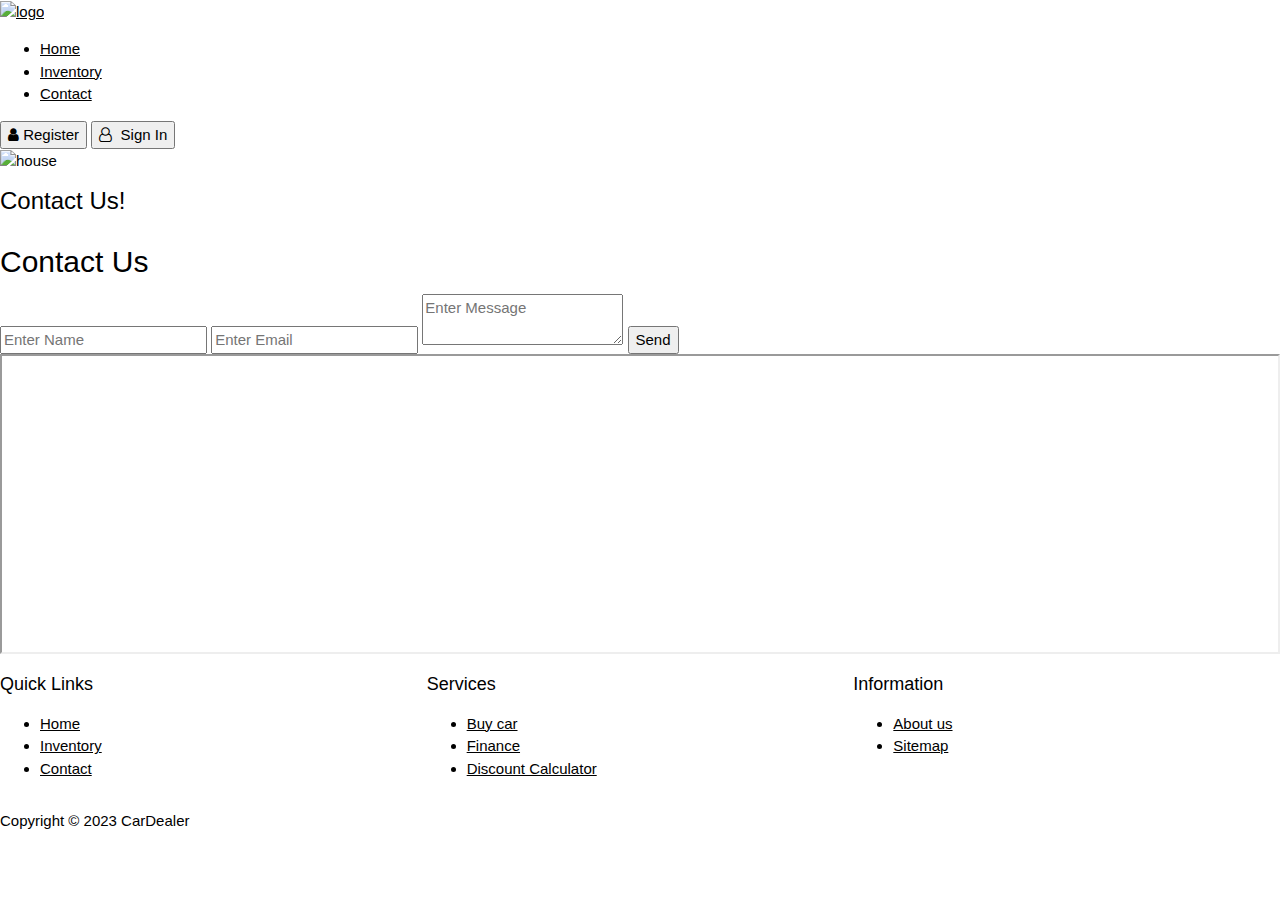
==== contact.html @ b1c88d7b "HTML, JS, CSS Import" ====
<!DOCTYPE html>
<html lang="en">
<head>     
    <meta charset="UTF-8">
    <meta name="viewport" content="width=device-width, initial-scale=1.0">
    <meta name="description" content="Your car dealership's description for SEO">
    <meta name="keywords" content="car dealership, cars, buy, sell, financing">
    <title>Contact us </title>    
    <link rel="icon" href="assets/logo/icon.svg" />
    <link rel="stylesheet" href="https://fonts.googleapis.com/css?family=Arial">
    <link href="https://fonts.googleapis.com/css2?family=Poppins:wght@200;300;400;500;600;700;800&display=swap" rel="stylesheet">
    <link rel="stylesheet" href="https://cdnjs.cloudflare.com/ajax/libs/font-awesome/4.7.0/css/font-awesome.min.css" />
    <link rel="stylesheet" href="https://www.w3schools.com/w3css/4/w3.css">
    <link rel="stylesheet" type="text/css" href="assets/css/style.css" />
    <script src="https://ajax.googleapis.com/ajax/libs/jquery/3.6.1/jquery.min.js"></script>
    <script src="https://kit.fontawesome.com/f2c67a1c6b.js" crossorigin="anonymous"></script>
    <script src="assets/js/main.js"></script>
    </head> 
    <body class="body">
        <!-- header  -->
        <header class="header">
            <div class="w3-row">
                <div class="w3-col w3-20">
                    <a href="index.html" class="a"><img src="assets/logo/logo.svg" alt="logo" class="logo_img" /></a>
                </div>
                <div class="w3-col w3-50">
                    <ul class="navbar_ul">
                        <li title="Car dealership"><a href="index.html">Home</a></li>
                        <li title="Inventory"><a href="inventory.html">Inventory</a></li>
                        <li title="Contact Us"><a href="contact.html">Contact</a></li>
                    </ul>
                </div>
                <div class="w3-col w3-30">
                    <a href="#" class="a"><button type="button" class="add_navbar"><i class="fa fa-user"></i> Register</button></a>
                    <a href="#" class="a"><button type="button" class="add_navbar"><i class="fa fa-user-o"></i>&nbsp; Sign In</button></a>
                </div>
            </div>
        </header>
        <!-- end -->
        <!-- content -->
            <!-- image -->
            <div class="w3-row image_box">
                <img src="assets/images/car-box.jpg" alt="house" class="house5" />
                <div class="w3-row move_top">
                    <h3 class="Find_txt">Contact Us!</h3>
                </div>
            </div>
            <!-- end of image-->
                        <!-- Contact -->
                        <div class="w3-row margin-top-10 light-grey padding-10 padding-top-0"> 
                            <h2 class="title-txt center">Contact Us</h2>
                            <div class="w3-row">
                                <form class="contact-form">
                                    <input type="text" name="name" placeholder="Enter Name" />
                                    <input type="text" name="email" placeholder="Enter Email" />
                                    <textarea name="message" placeholder="Enter Message"></textarea>
                                    <input type="submit" name="send" value="Send" />
                                </form>
                            </div>
                        </div>       
                        <!-- end -->    
                <!-- Popular -->
                        <div class="w3-row light-grey padding-10 pad-top-0"> 
                            <div class="w3-row">
                                <iframe width="100%" height="300" src="https://maps.google.com/maps?q=georgia&output=embed" class="iframe" id="iframe" title="Map"></iframe>
                            </div>
                        </div>       
                        <!-- end -->    
             <!-- footer -->
            <div class="w3-row margin-top-0 padding-10 padding-bottom-2 white">
                <footer class="footer">
                    <div class="w3-row">
                        <div class="w3-third">
                            <h5 class="foot-txt">Quick Links</h5>
                            <ul class="footer-ul">
                                <li><a href="index.html">Home</a></li>
                                <li><a href="inventory.html">Inventory</a></li>
                                <li><a href="contact.html">Contact</a></li>
                            </ul>
                        </div>
                        <div class="w3-third">
                            <h5 class="foot-txt">Services</h5>
                            <ul class="footer-ul">
                                <li><a href="#">Buy car</a></li>
                                <li><a href="#">Finance</a></li>
                                <li><a href="#">Discount Calculator</a></li>
                            </ul>
                        </div>
                        <div class="w3-third">
                            <h5 class="foot-txt">Information</h5>
                            <ul class="footer-ul">
                                <li><a href="index.html#aboutus">About us</a></li>
                                <li><a href="#">Sitemap</a></li>
                            </ul>
                        </div>
                    </div>
                    <div class="w3-row">
                        <p class="copyright">Copyright &copy; 2023 CarDealer</p>
                    </div>
                </footer>
            </div>
            <!-- end -->

        <!-- end -->
</body>
</html>
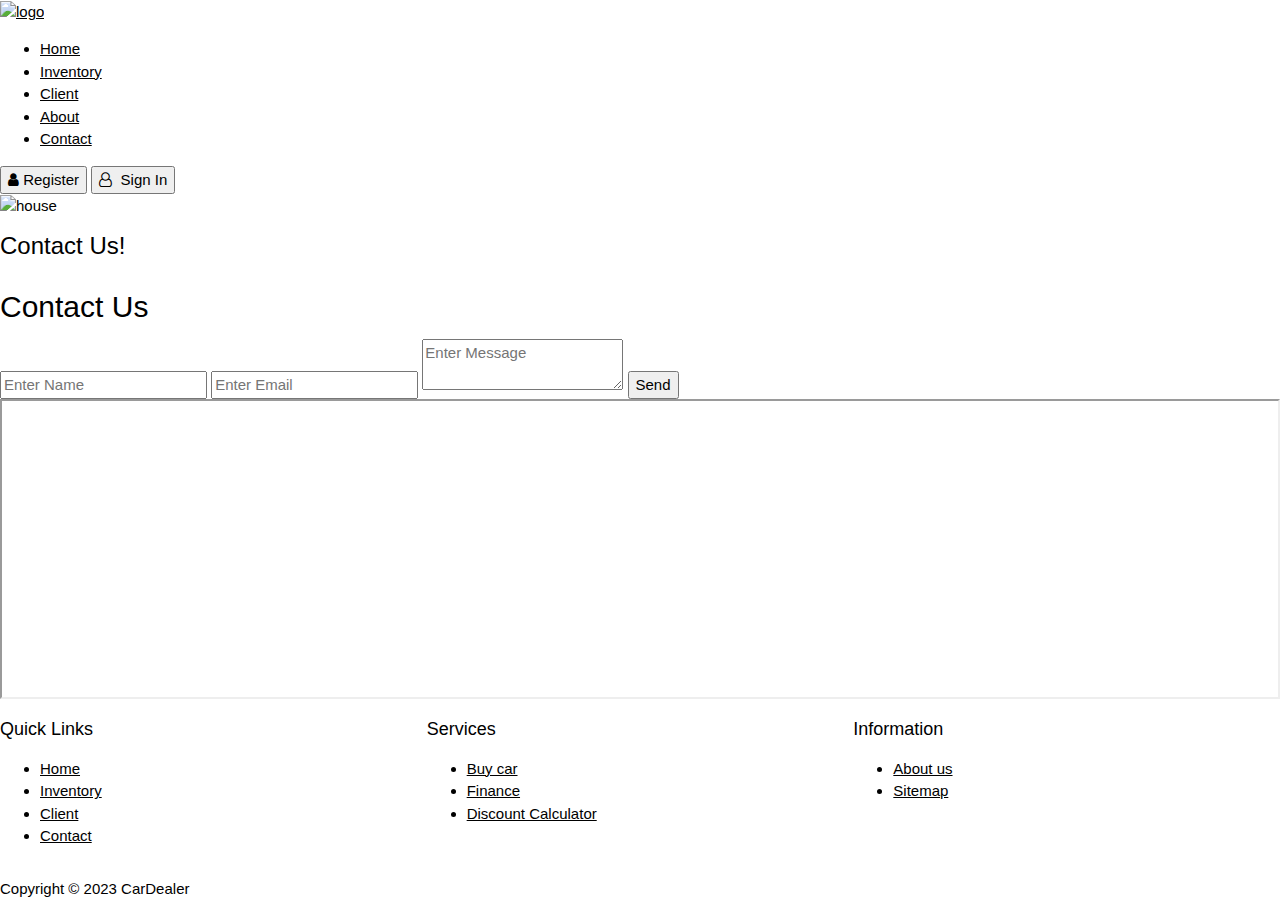
==== commit 90c62be1: "UPDATE Prior Files" ====
--- a/contact.html
+++ b/contact.html
@@ -26,14 +26,16 @@
                 </div>
                 <div class="w3-col w3-50">
                     <ul class="navbar_ul">
-                        <li title="Car dealership"><a href="index.html">Home</a></li>
+                        <li title="Car Dealership"><a href="index.html">Home</a></li>
                         <li title="Inventory"><a href="inventory.html">Inventory</a></li>
+                        <li title="Client Information"><a href="client-info.html">Client</a></li> 
+                        <li title="About Us"><a href="about.html">About</a></li>
                         <li title="Contact Us"><a href="contact.html">Contact</a></li>
                     </ul>
                 </div>
                 <div class="w3-col w3-30">
-                    <a href="#" class="a"><button type="button" class="add_navbar"><i class="fa fa-user"></i> Register</button></a>
-                    <a href="#" class="a"><button type="button" class="add_navbar"><i class="fa fa-user-o"></i>&nbsp; Sign In</button></a>
+                    <a href="register.html" class="a"><button type="button" class="add_navbar"><i class="fa fa-user"></i> Register</button></a>
+                    <a href="signin.html" class="a"><button type="button" class="add_navbar"><i class="fa fa-user-o"></i>&nbsp; Sign In</button></a>
                 </div>
             </div>
         </header>
@@ -74,9 +76,10 @@
                         <div class="w3-third">
                             <h5 class="foot-txt">Quick Links</h5>
                             <ul class="footer-ul">
-                                <li><a href="index.html">Home</a></li>
-                                <li><a href="inventory.html">Inventory</a></li>
-                                <li><a href="contact.html">Contact</a></li>
+                                <li title="Car Dealership"><a href="index.html">Home</a></li>
+                                <li title="Inventory"><a href="inventory.html">Inventory</a></li>
+                                <li title="Client Information"><a href="client-info.html">Client</a></li> 
+                                <li title="Contact Us"><a href="contact.html">Contact</a></li>
                             </ul>
                         </div>
                         <div class="w3-third">
@@ -90,7 +93,7 @@
                         <div class="w3-third">
                             <h5 class="foot-txt">Information</h5>
                             <ul class="footer-ul">
-                                <li><a href="index.html#aboutus">About us</a></li>
+                                <li><a href="about.html">About us</a></li>
                                 <li><a href="#">Sitemap</a></li>
                             </ul>
                         </div>
